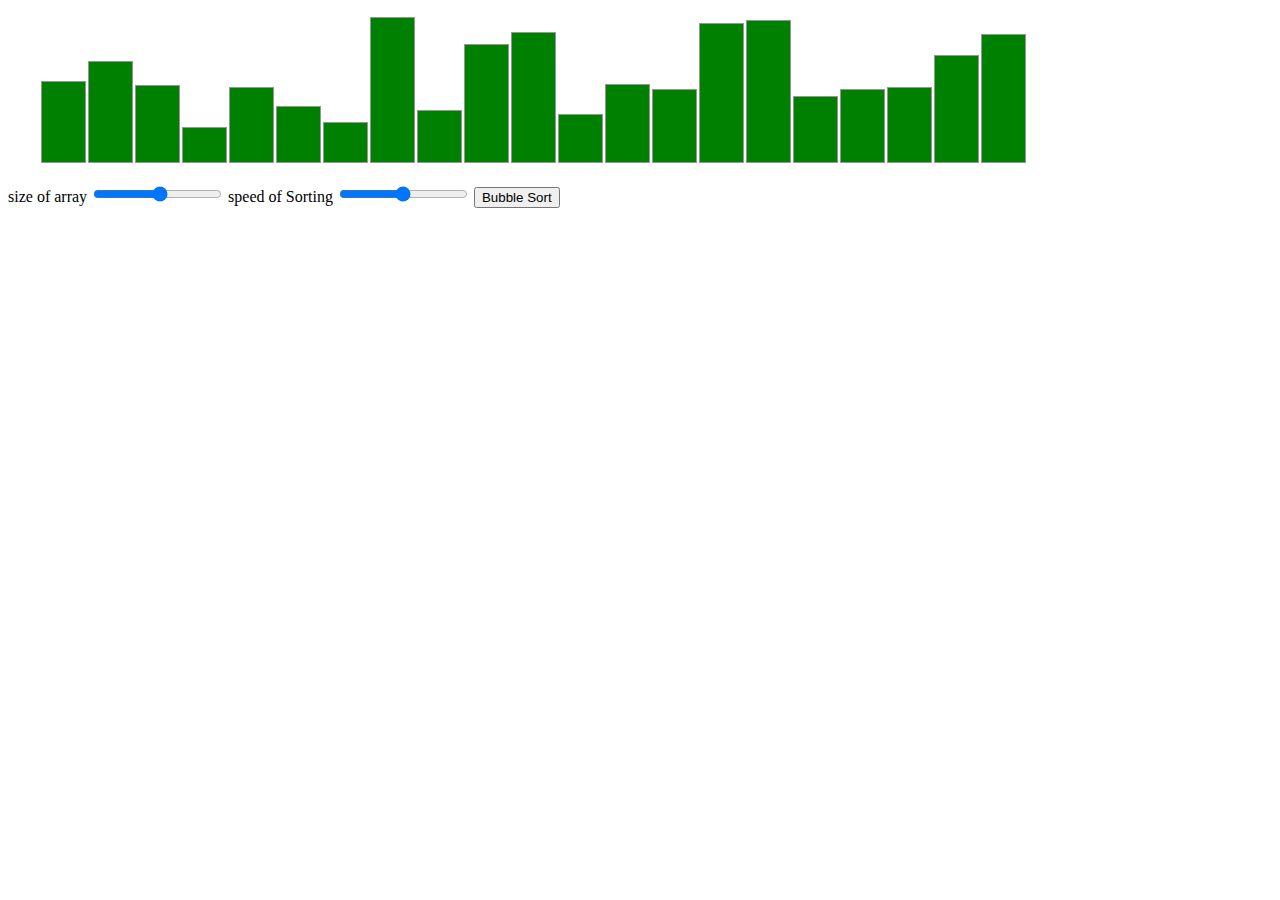
==== src/index.html @ 7a73ce90 "finished bubble sort with speed input and sleep method" ====
<!DOCTYPE html>
<html>
	<head>
		<title>someordinarycode</title>
		<link rel="stylesheet" href="index.css">
		<link href="https://cdn.jsdelivr.net/npm/bootstrap@5.1.3/dist/css/bootstrap.min.css" rel="stylesheet" 
		integrity="sha384-1BmE4kWBq78iYhFldvKuhfTAU6auU8tT94WrHftjDbrCEXSU1oBoqyl2QvZ6jIW3" crossorigin="anonymous">
	</head>
	<body>
		<div id="array">
		</div>
		
		<div class="input">
			<label class="form-label">size of array</label>
			
			<input id="size-input" class="form-range" min="21" max="50" type="range" oninput="redraw()"/>
			
			<label>speed of Sorting</label>
			<input id="speed-input" min="30" max="100" type="range" oninput="getSpeed()"/>
			<button id="btn btn-danger" onclick="sort(bubble)"/>Bubble Sort</button>
		</div>	
		<script src="index.js"></script>
	</body>
</html>
---- src/index.css ----
* {
	box-sizing: border-box;
}

.elem {
	display:inline-block;
	background-color: green;
	margin:1px;
	border: 1px solid #969696;
}

#array {
	margin:1em auto;
	width:1200px;
	display:block;
}
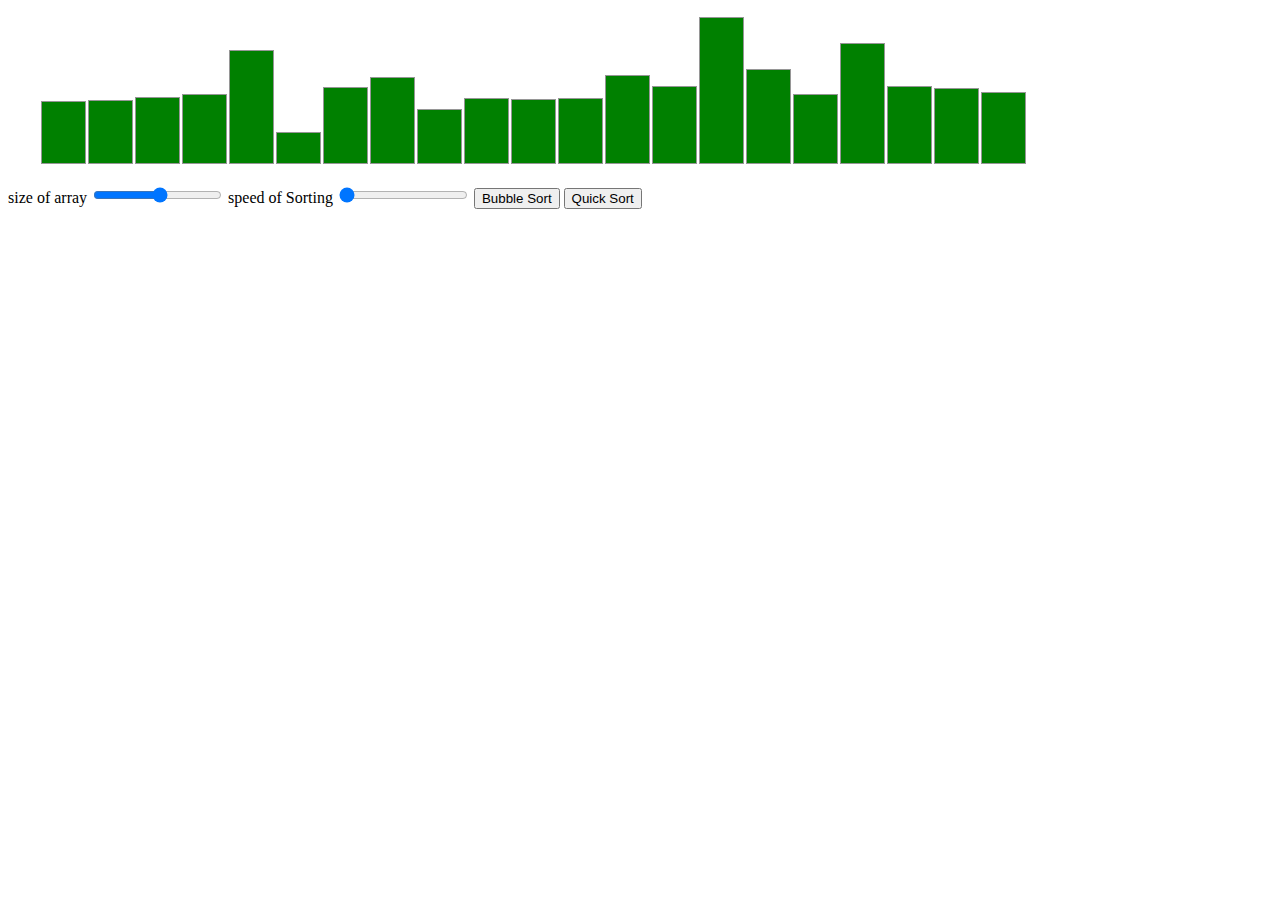
==== commit 3c15a701: "Fixed The IsSorting bug" ====
--- a/src/index.html
+++ b/src/index.html
@@ -16,8 +16,9 @@
 			<input id="size-input" class="form-range" min="21" max="50" type="range" oninput="redraw()"/>
 			
 			<label>speed of Sorting</label>
-			<input id="speed-input" min="30" max="100" type="range" oninput="getSpeed()"/>
+			<input id="speed-input" min="100" max="100" type="range" oninput="getSpeed()"/>
 			<button id="btn btn-danger" onclick="sort(bubble)"/>Bubble Sort</button>
+			<button id="btn btn-success" onclick="sort(quick)"/>Quick Sort</button>
 		</div>	
 		<script src="index.js"></script>
 	</body>
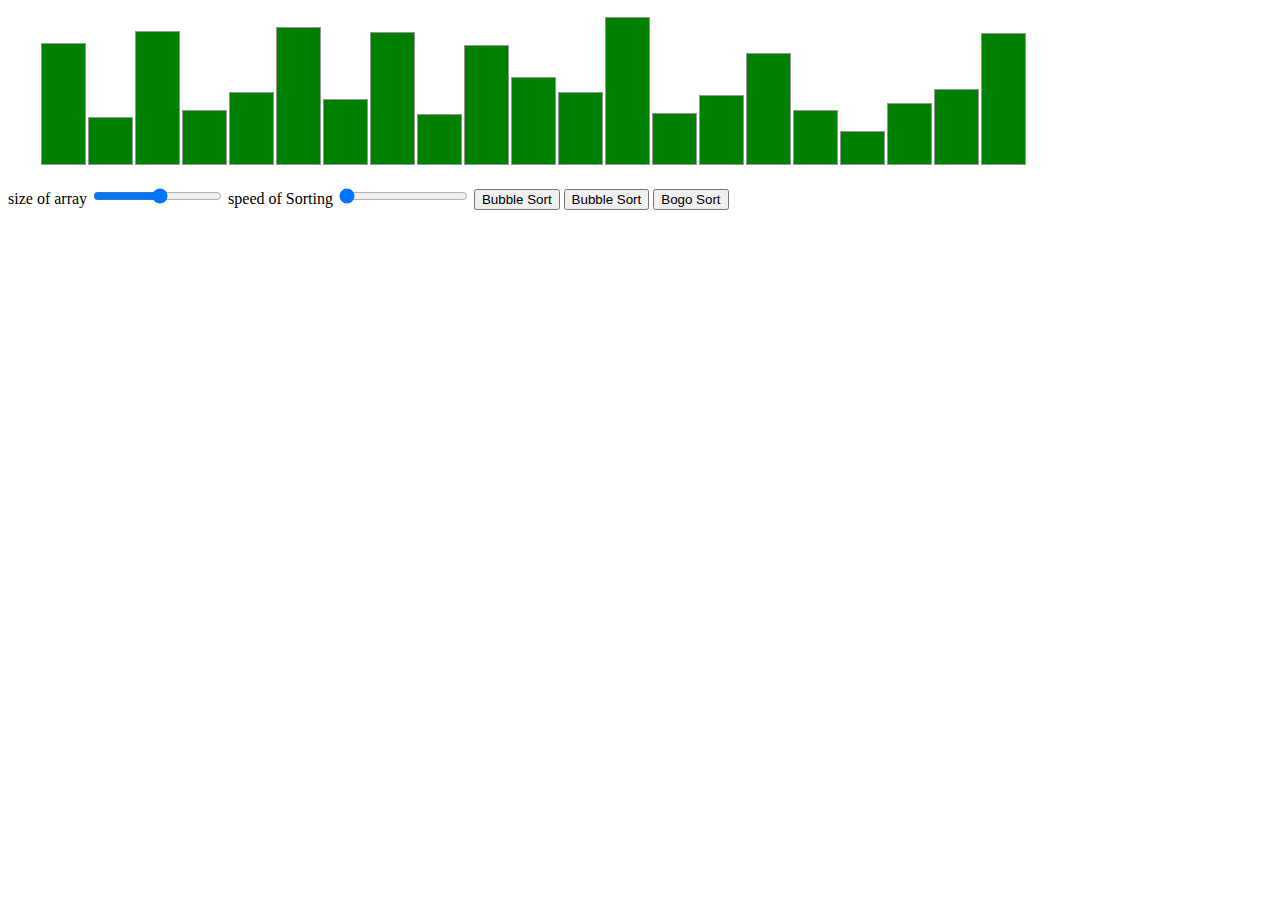
==== commit e252c6e4: "added Bogo Sort" ====
--- a/src/index.html
+++ b/src/index.html
@@ -18,7 +18,8 @@
 			<label>speed of Sorting</label>
 			<input id="speed-input" min="100" max="100" type="range" oninput="getSpeed()"/>
 			<button id="btn btn-danger" onclick="sort(bubble)"/>Bubble Sort</button>
-			<button id="btn btn-success" onclick="sort(quick)"/>Quick Sort</button>
+			<button id="btn btn-danger" onclick="sort(bubble)"/>Bubble Sort</button>
+			<button id="btn btn-danger" onclick="sort(bogo)"/>Bogo Sort</button>
 		</div>	
 		<script src="index.js"></script>
 	</body>
